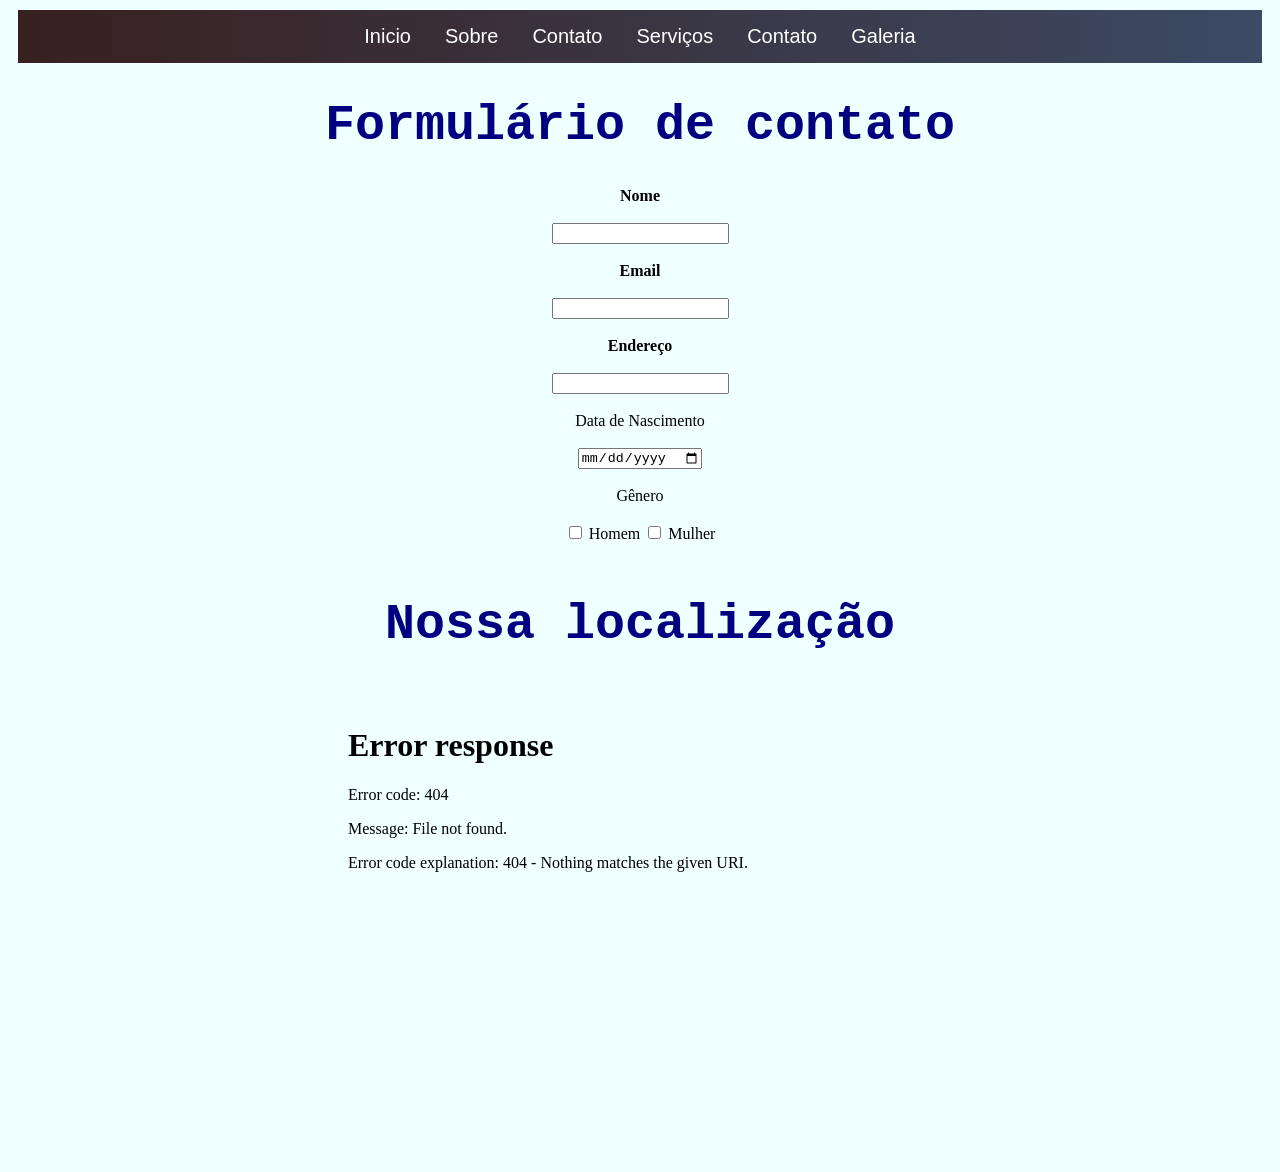
==== contato.html @ 83369798 "Criação de um site usando barra de navegação "nav"" ====
<!DOCTYPE html>
<html lang="pt-br">

<head>
    <meta charset="UTF-8">
    <meta name="viewport" content="width=device-width, initial-scale=1.0">
    <title>Menu</title>
    <link rel="stylesheet" href="style.css">
</head>

<body>
    <nav>
        <ul class="menu">
            <li><a href="index.html">Inicio</a></li>
            <li><a href="sobre.html">Sobre</a></li>
            <li><a href="contato.html">Contato</a></li>
            <li><a href="serviços.html">Serviços</a></li>
            <li><a href="produtos.html">Contato</a></li>
            <li><a href="galeria.html">Galeria</a></li>
        </ul>
    </nav>

    <h1>Formulário de contato</h1>

    <form>
        <label for="nome"><b>Nome</b></label>
        <br>
        <br>
        <input type="text" for="nome">
        <br>
        <br>
        <label for="email"><b>Email</b></label>
        <br>
        <br>
        <input type="email" for="email">
        <br>
        <br>
        <label for="endereço"><b>Endereço</b></label>
        <br>
        <br>
        <input type="text" for="endereço">
        <br>
        <br>
        <label for="nascimento">Data de Nascimento</label>
        <br>
        <br>
        <input type="date" for="nascimento">
        <br>
        <br>
        <label for="genero">Gênero</label>
        <br>
        <br>
        <input type="checkbox" for="genero">
        <label for="homem">Homem</label>
        <input type="checkbox" for="genero">
        <label for="mulher">Mulher</label>
    </form>

    <section>
        <h1>Nossa localização</h1>
        <iframe src="<iframe src="
            https://www.google.com/maps/embed?pb=!1m18!1m12!1m3!1d14584.527479907587!2d-46.350764512841806!3d-23.95577659999999!2m3!1f0!2f0!3f0!3m2!1i1024!2i768!4f13.1!3m3!1m2!1s0x7c753657570a19b%3A0xd4258d3c3c13a7b5!2sAcademia%20Smart%20Fit%20-%20Ana%20Costa%20II!5e0!3m2!1spt-BR!2sbr!4v1773450322615!5m2!1spt-BR!2sbr"
            width="600" height="450" style="border:0;" allowfullscreen="" loading="lazy"
            referrerpolicy="no-referrer-when-downgrade"></iframe></iframe>
    </section>

</body>

</html>
---- style.css ----
ul {
    list-style: none;
    margin: 0;
    padding: 0;
}

li {
    display: inline;
}

a {
    text-decoration: none;
    padding: 0;
}

.menu {
    background-image: linear-gradient(to right, rgb(56, 32, 32), rgb(60, 74, 100));
    padding: 15px; /**Espaçamento interno**/
    text-align: center;
    margin: 10px;
}

.menu li {
    display: inline
        /*deixa na horizontal*/
}

.menu a {
    color: white;
    text-decoration: none;
    /*retirar linha embaixo do link*/
    padding: 15px;
    font-size: 20px;
    font-family: 'Segoe UI', Tahoma, Geneva, Verdana, sans-serif
}

.menu a:hover {
    background-color: #b61515;
}

h1 {
    color: navy;
    font-size: 50px;
    font-family: monospace;
    text-align: center;
}

p{
   line-height: 1.6;
   color: navy;
   font-family: monospace;
   font-size: 20px;

}

section{
    text-align: center;
    color: navy;
    font-family: monospace;
    line-height: 1.6;
}

section p{
    font-size: 20px;
    font-family: monospace;
}
body{
    background-color:azure ;
    text-align: center;
}

.galeria-imagen {
    display: flex;
    justify-content: space-between;
}
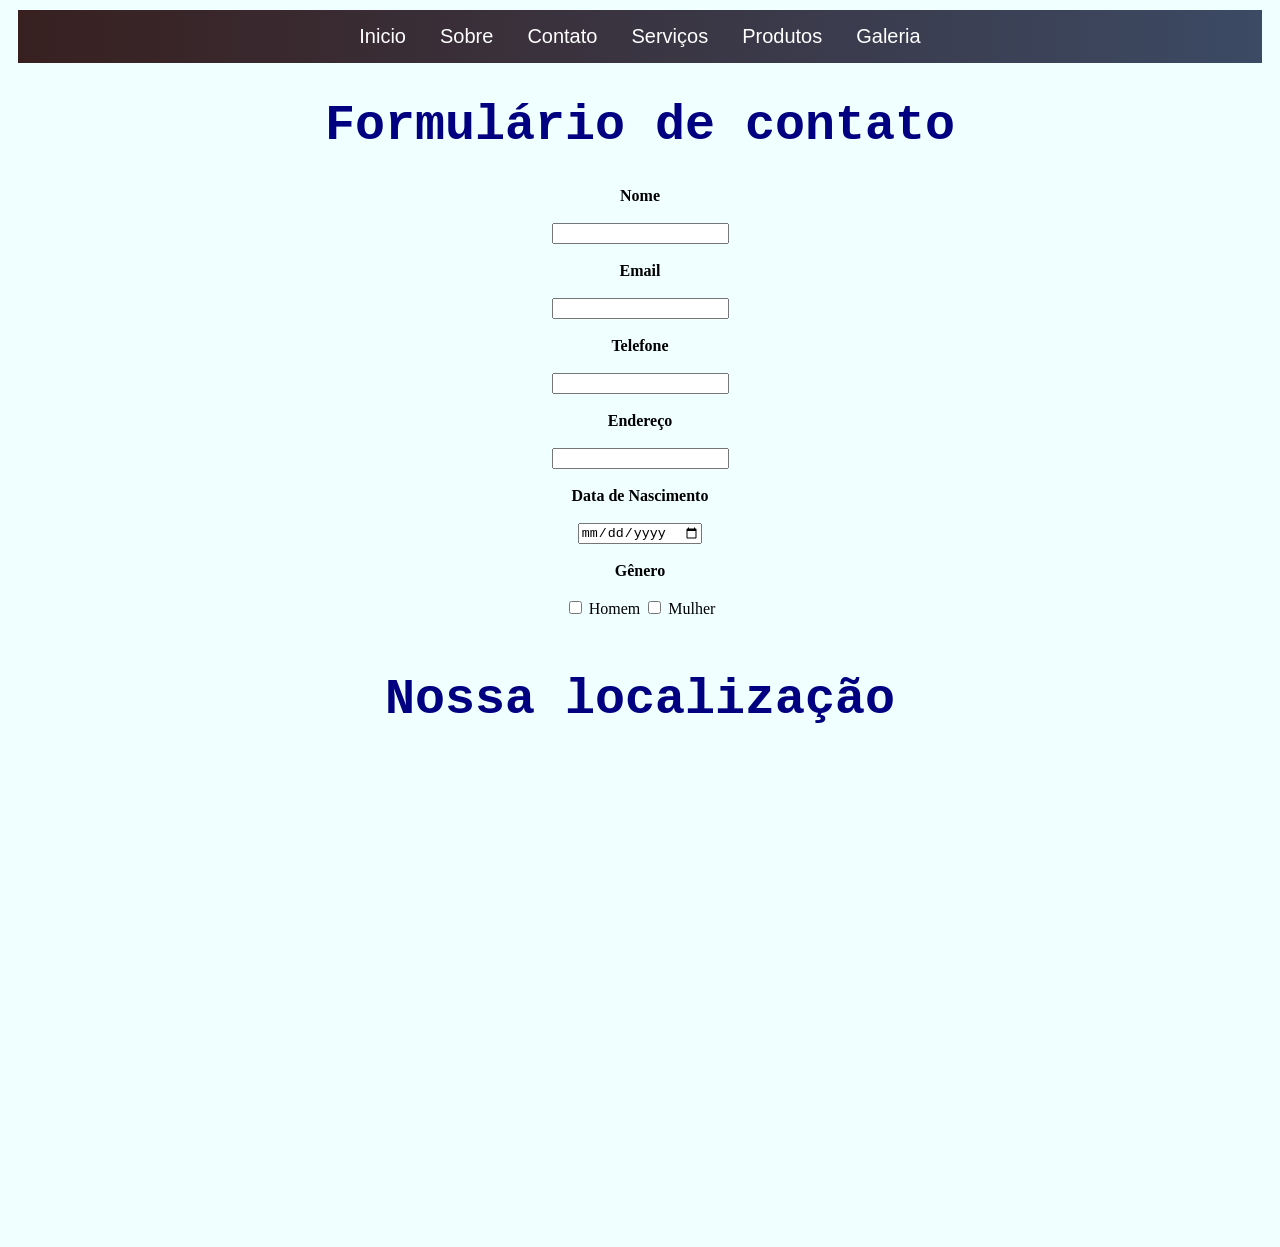
==== commit 0ae572e1: "Adiconando mais um campo de formulário - "telefone" e incorporando a localização do local <iframe>" ====
--- a/contato.html
+++ b/contato.html
@@ -15,12 +15,12 @@
             <li><a href="sobre.html">Sobre</a></li>
             <li><a href="contato.html">Contato</a></li>
             <li><a href="serviços.html">Serviços</a></li>
-            <li><a href="produtos.html">Contato</a></li>
+            <li><a href="produtos.html">Produtos</a></li>
             <li><a href="galeria.html">Galeria</a></li>
         </ul>
     </nav>
 
-    <h1>Formulário de contato</h1>
+    <h1>Formulário de contato</h1><!--Formulário de contato-->
 
     <form>
         <label for="nome"><b>Nome</b></label>
@@ -35,19 +35,25 @@
         <input type="email" for="email">
         <br>
         <br>
+        <label for="telefone"><b>Telefone</b></label>
+        <br>
+        <br>
+        <input type="tel" for="telefone">
+        <br>
+        <br>
         <label for="endereço"><b>Endereço</b></label>
         <br>
         <br>
         <input type="text" for="endereço">
         <br>
         <br>
-        <label for="nascimento">Data de Nascimento</label>
+        <label for="nascimento"><b>Data de Nascimento</b></label>
         <br>
         <br>
         <input type="date" for="nascimento">
         <br>
         <br>
-        <label for="genero">Gênero</label>
+        <label for="genero"><b>Gênero</b></label>
         <br>
         <br>
         <input type="checkbox" for="genero">
@@ -57,11 +63,8 @@
     </form>
 
     <section>
-        <h1>Nossa localização</h1>
-        <iframe src="<iframe src="
-            https://www.google.com/maps/embed?pb=!1m18!1m12!1m3!1d14584.527479907587!2d-46.350764512841806!3d-23.95577659999999!2m3!1f0!2f0!3f0!3m2!1i1024!2i768!4f13.1!3m3!1m2!1s0x7c753657570a19b%3A0xd4258d3c3c13a7b5!2sAcademia%20Smart%20Fit%20-%20Ana%20Costa%20II!5e0!3m2!1spt-BR!2sbr!4v1773450322615!5m2!1spt-BR!2sbr"
-            width="600" height="450" style="border:0;" allowfullscreen="" loading="lazy"
-            referrerpolicy="no-referrer-when-downgrade"></iframe></iframe>
+        <h1>Nossa localização</h1><!--Localização-->
+        <iframe src="https://www.google.com/maps/embed?pb=!1m18!1m12!1m3!1d29169.054959815057!2d-46.3698189256836!3d-23.95577659999999!2m3!1f0!2f0!3f0!3m2!1i1024!2i768!4f13.1!3m3!1m2!1s0x7c753657570a19b%3A0xd4258d3c3c13a7b5!2sAcademia%20Smart%20Fit%20-%20Ana%20Costa%20II!5e0!3m2!1spt-BR!2sbr!4v1773787199279!5m2!1spt-BR!2sbr" width="600" height="450" style="border:0;" allowfullscreen="" loading="quick" referrerpolicy="no-referrer-when-downgrade"></iframe>
     </section>
 
 </body>
